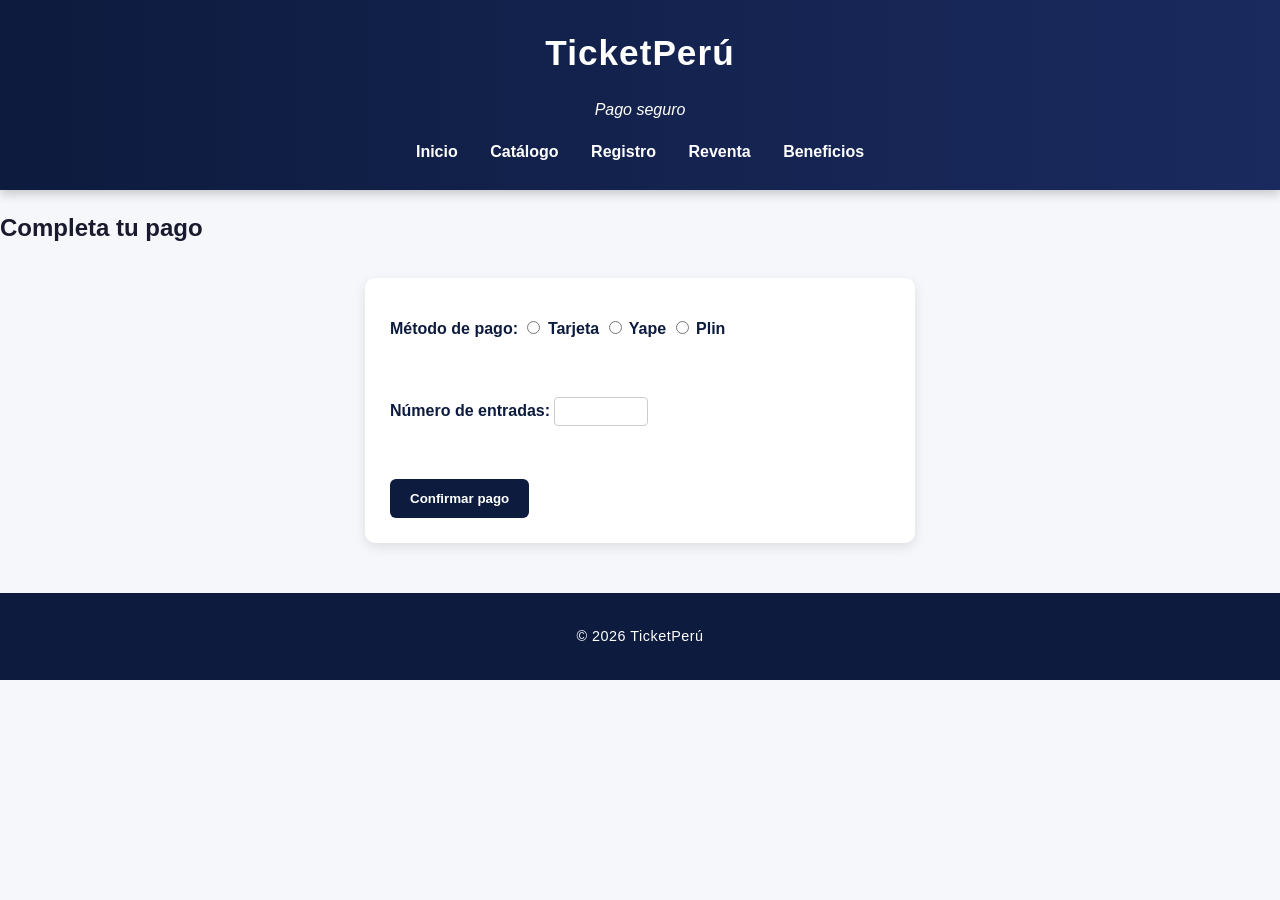
==== html/pago.html @ f7725551 "Primer commit - TicketPeru" ====
<!DOCTYPE html>
<html lang="es">
<head>
  <meta charset="UTF-8">
  <title>Pago seguro</title>
  <link rel="stylesheet" href="../css/pago.css">
  <script>
    // Script para leer el parámetro "evento" de la URL
    window.onload = function() {
      const params = new URLSearchParams(window.location.search);
      const evento = params.get("evento");
      if(evento) {
        document.getElementById("evento-seleccionado").textContent = "Evento seleccionado: " + evento.replace(/_/g, " ");
      }
    }
  </script>
</head>
<body>
  <header>
    <h1>TicketPerú</h1>
    <p><em>Pago seguro</em></p>
    <nav>
      <a href="../index.html">Inicio</a>
      <a href="../html/catalogo.html">Catálogo</a>
      <a href="../html/registro.html">Registro</a>
      <a href="../html/reventa.html">Reventa</a>
      <a href="../html/beneficios.html">Beneficios</a>
    </nav>
  </header>

  <main>
    <h2>Completa tu pago</h2>
    <p id="evento-seleccionado"></p>
    <form>
      <label>Método de pago:
        <input type="radio" name="pago" value="tarjeta" required> Tarjeta
        <input type="radio" name="pago" value="yape"> Yape
        <input type="radio" name="pago" value="plin"> Plin
      </label><br>
      <label>Número de entradas: <input type="number" min="1" max="10" required></label><br>
      <button type="submit">Confirmar pago</button>
    </form>
  </main>

  <footer>
    <p>&copy; 2026 TicketPerú</p>
  </footer>
</body>
</html>
---- css/pago.css ----
/* Estilos base */
body {
  font-family: 'Segoe UI', Arial, sans-serif;
  background: #f5f7fa;
  color: #1a1a2e;
  margin: 0;
  padding: 0;
  line-height: 1.6;
}

/* Encabezado dinámico */
header {
  background: linear-gradient(90deg, #0d1b3e, #1a2a5e);
  color: #fff;
  padding: 25px 20px;
  text-align: center;
  box-shadow: 0 4px 10px rgba(0,0,0,0.2);
  animation: fadeDown 1s ease-in-out;
}

header h1 {
  margin: 0;
  font-size: 2.2em;
  letter-spacing: 1px;
}

nav {
  margin-top: 12px;
}

nav a {
  color: #fff;
  text-decoration: none;
  margin: 0 14px;
  font-weight: bold;
  transition: color 0.3s, transform 0.2s;
}

nav a:hover {
  color: #f2a900;
  transform: scale(1.1);
}

/* Formulario */
form {
  background: #fff;
  padding: 25px;
  border-radius: 10px;
  box-shadow: 0 4px 12px rgba(0,0,0,0.1);
  max-width: 500px;
  margin: 30px auto;
  animation: fadeIn 1s ease-in-out;
}

label {
  display: block;
  margin: 12px 0;
  font-weight: bold;
  color: #0d1b3e;
}

input[type="radio"], input[type="number"] {
  margin-top: 6px;
  padding: 6px;
  border-radius: 4px;
}

input[type="number"] {
  width: 80px;
  border: 1px solid #ccc;
  transition: box-shadow 0.3s, transform 0.2s;
}

input[type="number"]:focus {
  box-shadow: 0 0 8px #f2a900;
  transform: scale(1.05);
  outline: none;
}

/* Botones */
button {
  background: #0d1b3e;
  color: #fff;
  border: none;
  padding: 12px 20px;
  border-radius: 6px;
  font-weight: bold;
  cursor: pointer;
  transition: transform 0.2s, background 0.3s, box-shadow 0.3s;
  margin-top: 15px;
}

button:hover {
  transform: scale(1.08);
  background: #f2a900;
  box-shadow: 0 4px 12px rgba(0,0,0,0.2);
}

/* Footer */
footer {
  background: #0d1b3e;
  color: #fff;
  text-align: center;
  padding: 18px;
  margin-top: 50px;
  font-size: 0.9em;
  letter-spacing: 0.5px;
  animation: fadeUp 1s ease-in-out;
}

/* Animaciones */
@keyframes fadeIn {
  from { opacity: 0; transform: translateY(20px); }
  to { opacity: 1; transform: translateY(0); }
}

@keyframes fadeDown {
  from { opacity: 0; transform: translateY(-30px); }
  to { opacity: 1; transform: translateY(0); }
}

@keyframes fadeUp {
  from { opacity: 0; transform: translateY(30px); }
  to { opacity: 1; transform: translateY(0); }
}
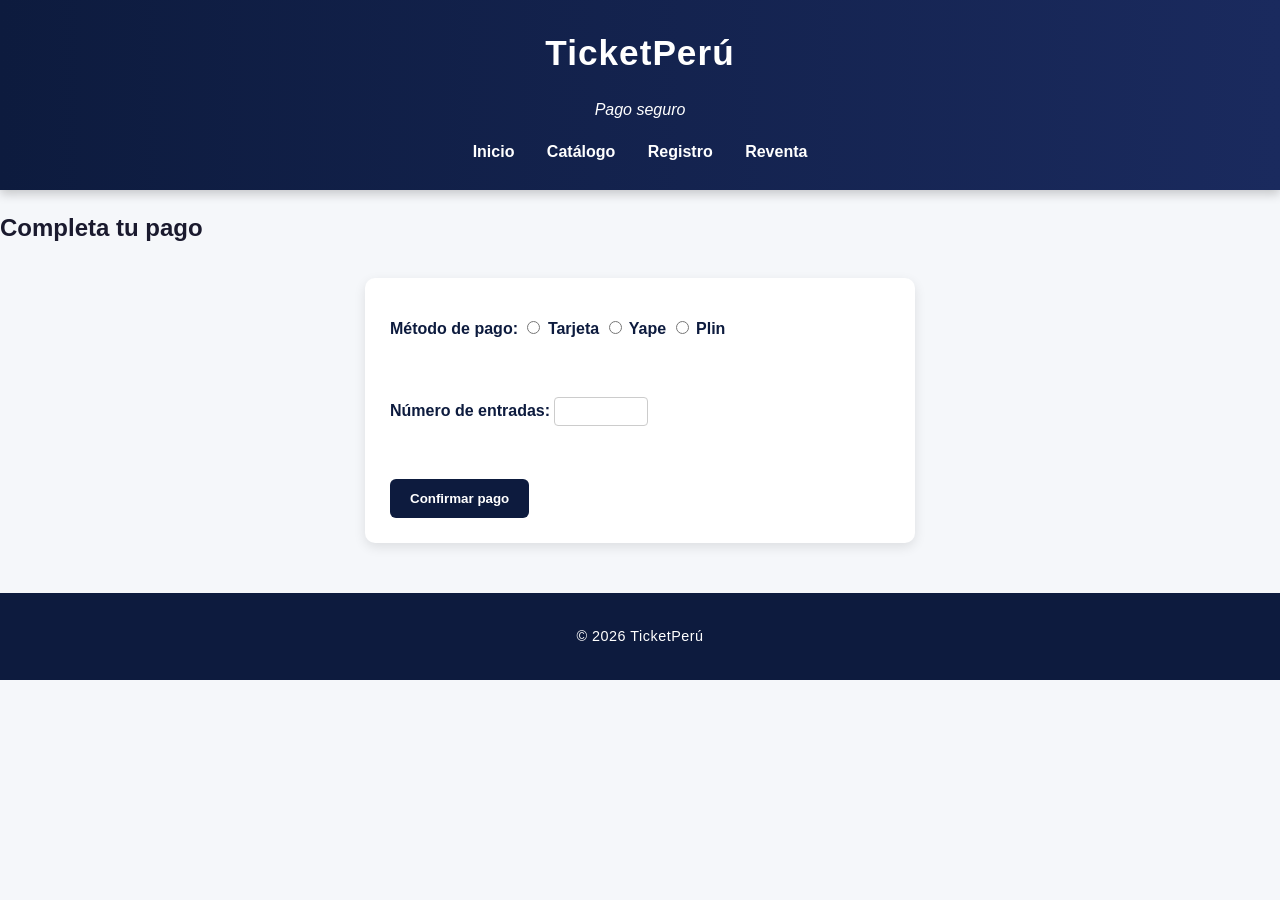
==== commit 60d8a27b: "Remove 'Beneficios' link from navigation" ====
--- a/html/pago.html
+++ b/html/pago.html
@@ -24,7 +24,6 @@
       <a href="../html/catalogo.html">Catálogo</a>
       <a href="../html/registro.html">Registro</a>
       <a href="../html/reventa.html">Reventa</a>
-      <a href="../html/beneficios.html">Beneficios</a>
     </nav>
   </header>
 
@@ -46,4 +45,4 @@
     <p>&copy; 2026 TicketPerú</p>
   </footer>
 </body>
-</html>+</html>
